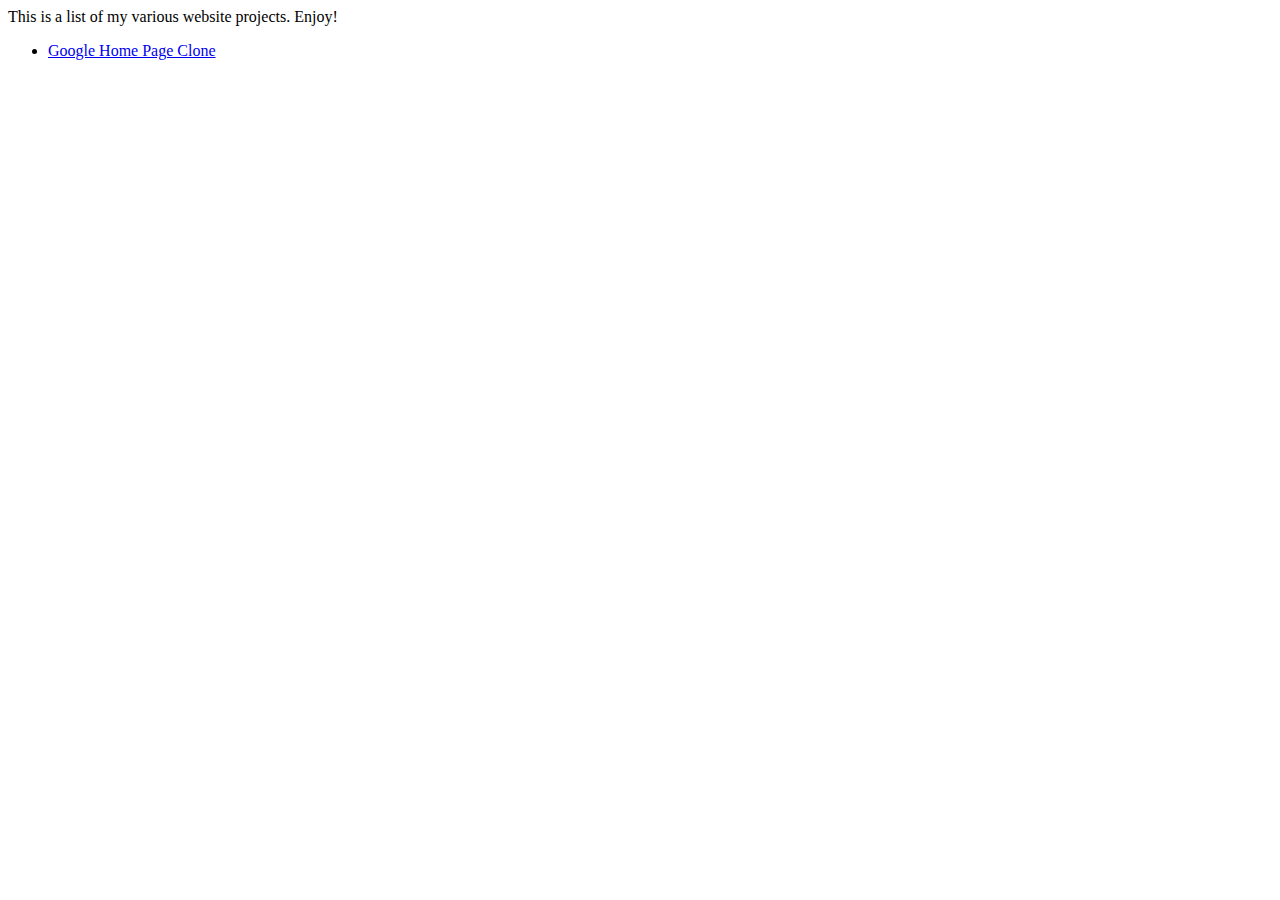
==== index.html @ 22311a87 "Initial Commit" ====
<html>
    <head>
        <title>Projects</title>
            <link rel="stylesheet" href="stylesheet.css" type="text/css" />
    </head>
    <body>
        <p>This is a list of my various website projects. Enjoy!</p>
        <ul>
            <li>
                <a href="Google_Clone/">Google Home Page Clone</a>
            </li>
        </ul>
    </body>
</html>
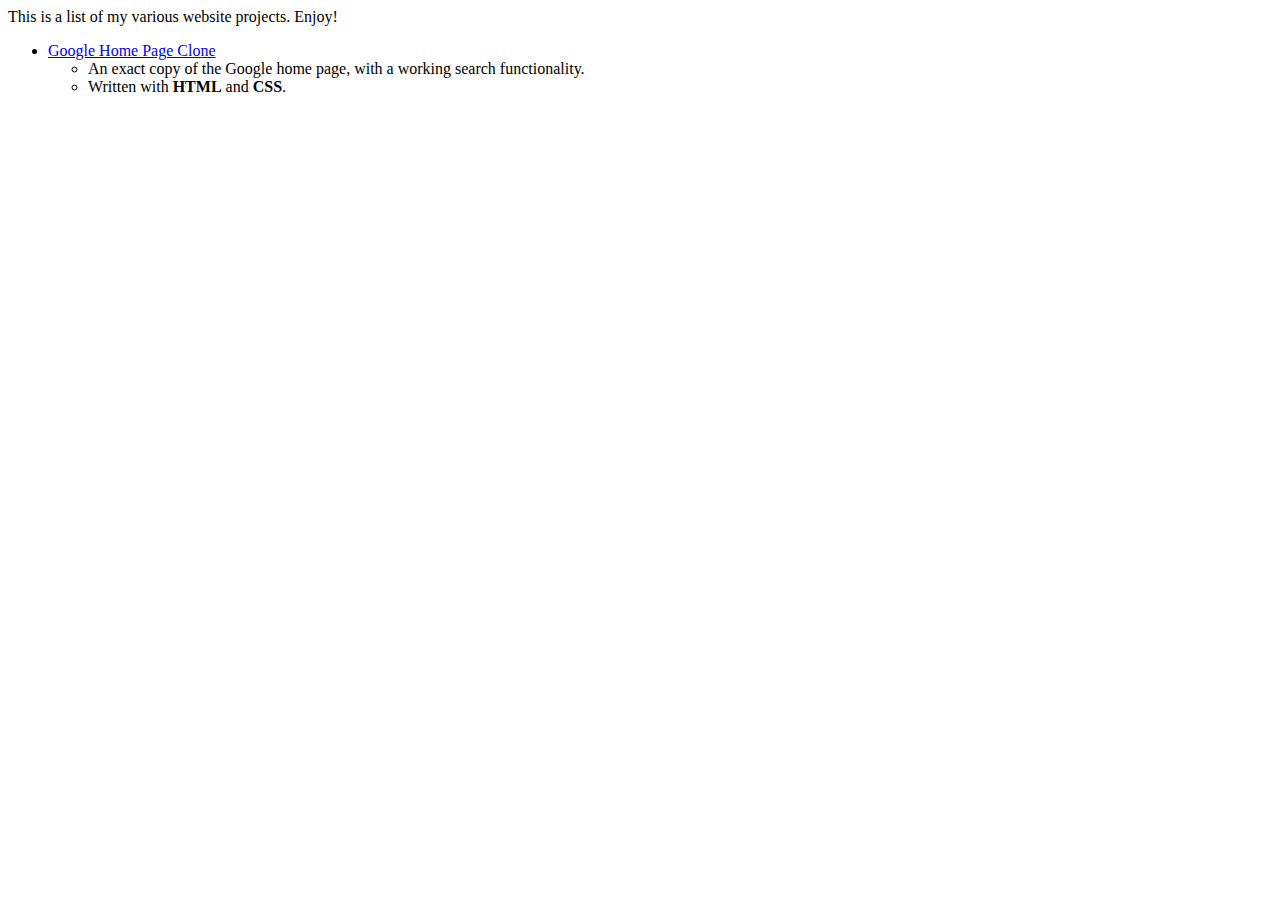
==== commit 000cee59: "Updated index" ====
--- a/index.html
+++ b/index.html
@@ -7,7 +7,15 @@
         <p>This is a list of my various website projects. Enjoy!</p>
         <ul>
             <li>
-                <a href="Google_Clone/">Google Home Page Clone</a>
+                <span class="proj_title"><a href="Google_Clone/">Google Home Page Clone</a></span>
+                <ul>
+                    <li>
+                        An exact copy of the Google home page, with a working search functionality.
+                    </li>
+                    <li>
+                        Written with <span class="language">HTML</span> and <span class="language">CSS</span>.
+                    </li>
+                </ul>
             </li>
         </ul>
     </body>
--- a/stylesheet.css
+++ b/stylesheet.css
@@ -0,0 +1,7 @@
+.proj_title {
+    
+}
+
+.language {
+    font-weight: bold;
+}
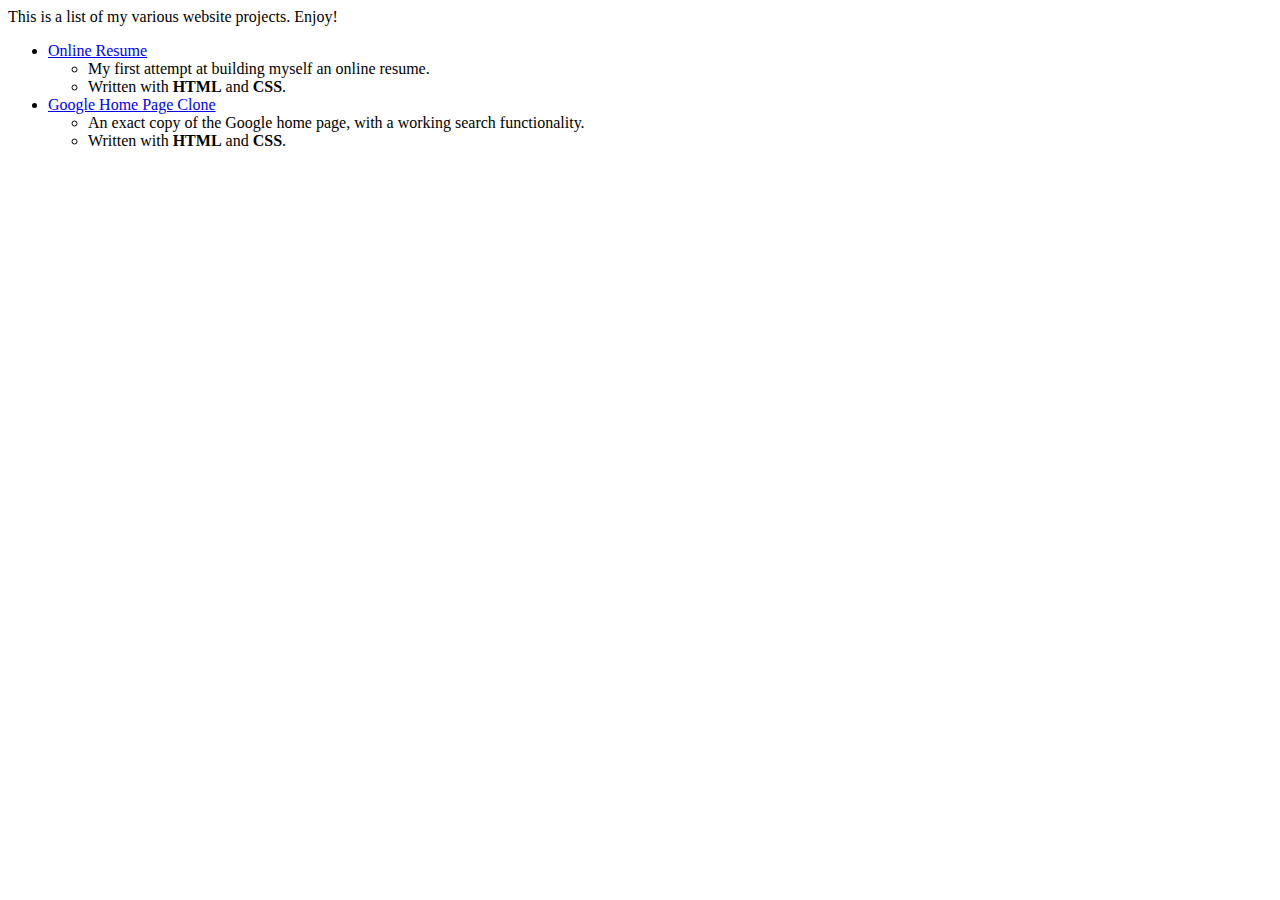
==== commit 91adfdb9: "Added Online Resume" ====
--- a/index.html
+++ b/index.html
@@ -1,11 +1,22 @@
 <html>
     <head>
         <title>Projects</title>
-            <link rel="stylesheet" href="stylesheet.css" type="text/css" />
+            <link rel="stylesheet" href="css/stylesheet.css" type="text/css" />
     </head>
     <body>
         <p>This is a list of my various website projects. Enjoy!</p>
         <ul>
+            <li>
+                <span class="proj_title"><a href="Resume/">Online Resume</a></span>
+                <ul>
+                    <li>
+                        My first attempt at building myself an online resume.
+                    </li>
+                    <li>
+                        Written with <span class="language">HTML</span> and <span class="language">CSS</span>.
+                    </li>
+                </ul>
+            </li>
             <li>
                 <span class="proj_title"><a href="Google_Clone/">Google Home Page Clone</a></span>
                 <ul>
--- a/css/stylesheet.css
+++ b/css/stylesheet.css
@@ -0,0 +1,7 @@
+.proj_title {
+
+}
+
+.language {
+    font-weight: bold;
+}
